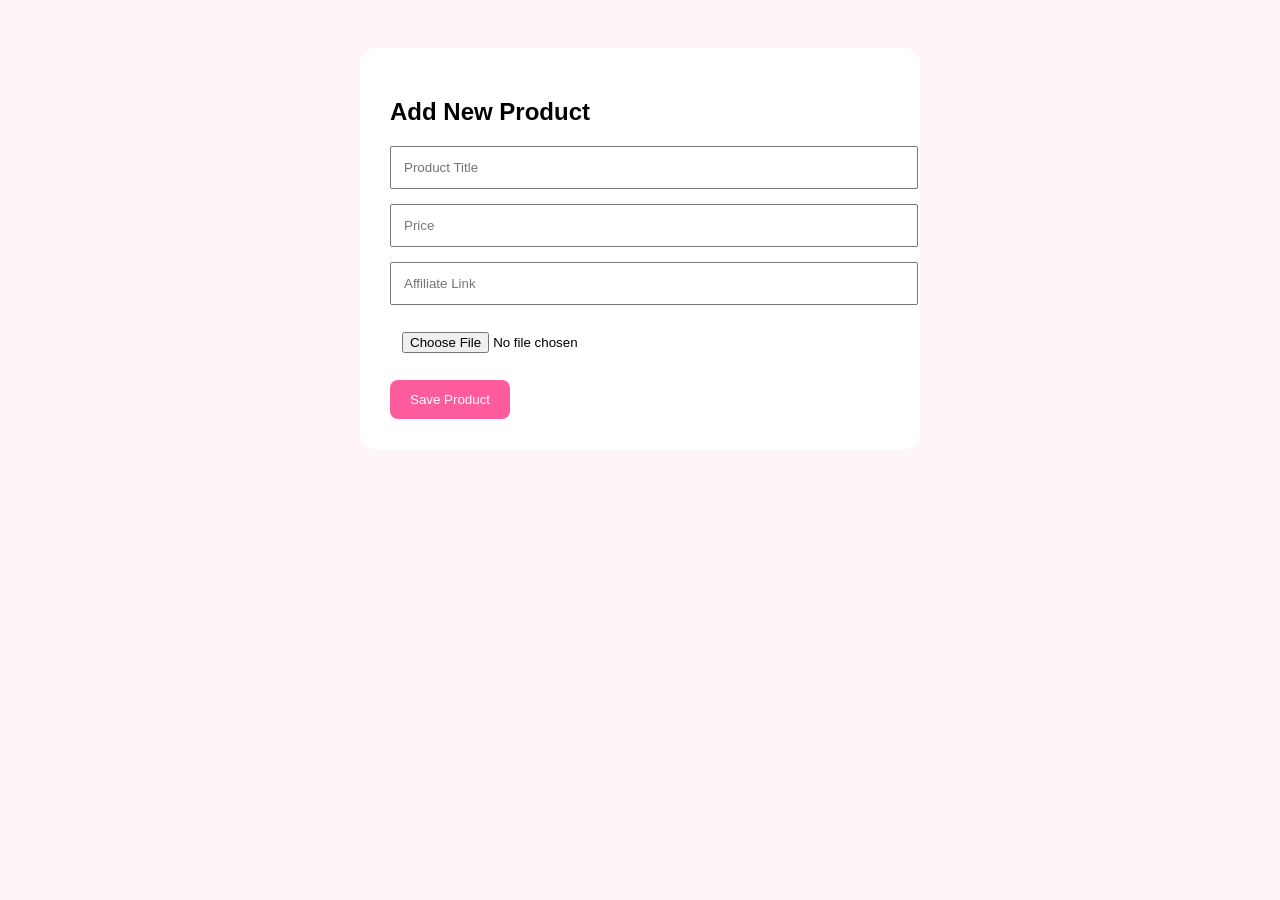
==== templates/add_product.html @ 9f48e4bb "Initial website" ====
<!DOCTYPE html>
<html>
<head>
    <title>Add Product</title>

    <style>

        body{
            font-family:Arial;
            background:#FFF5F7;
            padding:40px;
        }

        form{
            background:white;
            max-width:500px;
            margin:auto;
            padding:30px;
            border-radius:15px;
        }

        input{
            width:100%;
            padding:12px;
            margin-bottom:15px;
        }

        button{
            background:#ff5c9d;
            color:white;
            border:none;
            padding:12px 20px;
            border-radius:8px;
            cursor:pointer;
        }

    </style>

</head>
<body>

<form method="POST" enctype="multipart/form-data">

    <h2>Add New Product</h2>

    <input type="text" name="title" placeholder="Product Title" required>

    <input type="text" name="price" placeholder="Price" required>

    <input type="text" name="affiliate_link" placeholder="Affiliate Link" required>

    <input type="file" name="image" required>

    <button type="submit">
        Save Product
    </button>

</form>

</body>
</html>
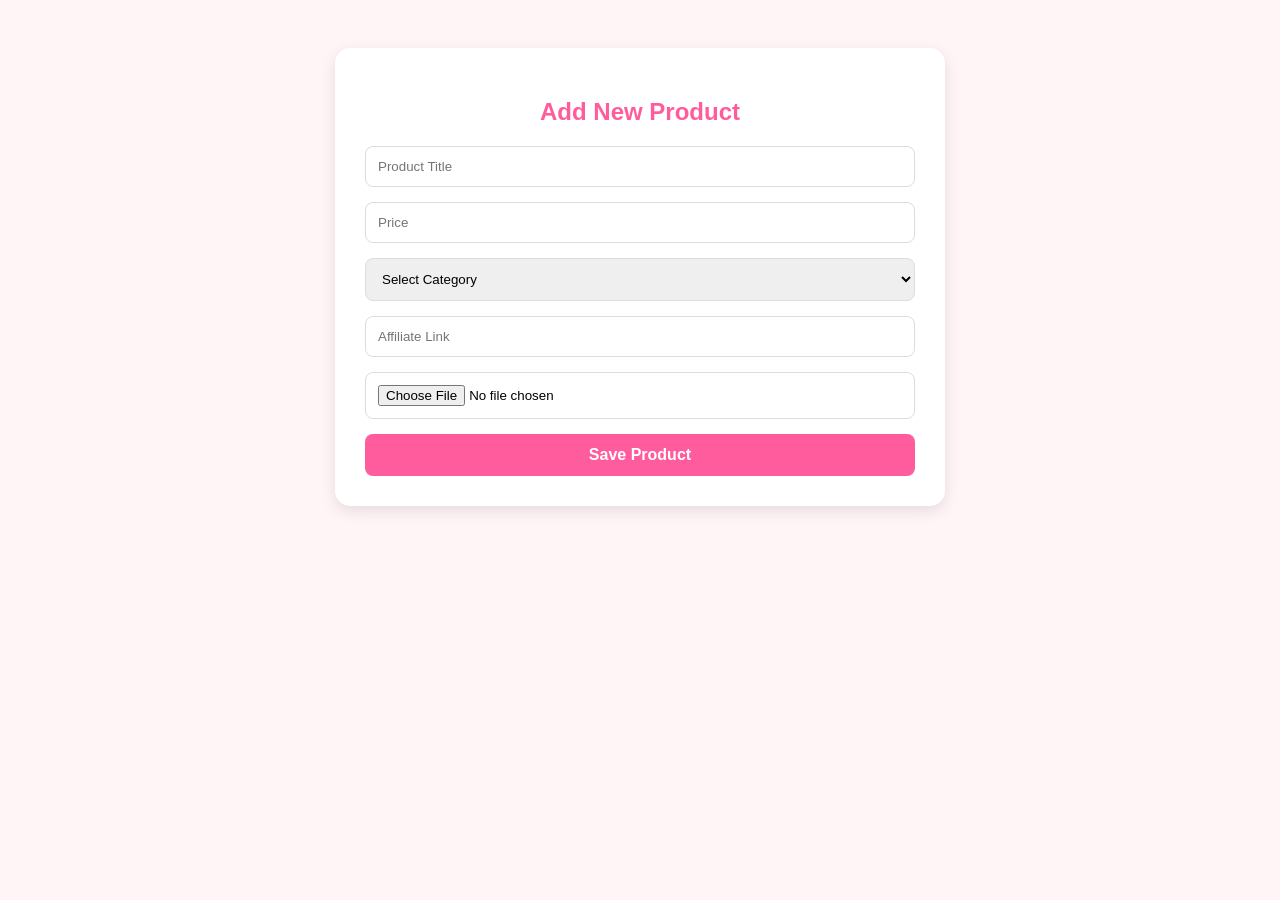
==== commit c27837a8: "Added category filtering" ====
--- a/templates/add_product.html
+++ b/templates/add_product.html
@@ -13,16 +13,27 @@
 
         form{
             background:white;
-            max-width:500px;
+            max-width:550px;
             margin:auto;
             padding:30px;
             border-radius:15px;
+            box-shadow:0 5px 15px rgba(0,0,0,.1);
         }
 
-        input{
+        h2{
+            color:#ff5c9d;
+            text-align:center;
+            margin-bottom:20px;
+        }
+
+        input,
+        select{
             width:100%;
             padding:12px;
             margin-bottom:15px;
+            border:1px solid #ddd;
+            border-radius:8px;
+            box-sizing:border-box;
         }
 
         button{
@@ -32,6 +43,13 @@
             padding:12px 20px;
             border-radius:8px;
             cursor:pointer;
+            width:100%;
+            font-size:16px;
+            font-weight:bold;
+        }
+
+        button:hover{
+            background:#ff3f8b;
         }
 
     </style>
@@ -43,13 +61,37 @@
 
     <h2>Add New Product</h2>
 
-    <input type="text" name="title" placeholder="Product Title" required>
+    <input
+        type="text"
+        name="title"
+        placeholder="Product Title"
+        required>
 
-    <input type="text" name="price" placeholder="Price" required>
+    <input
+        type="text"
+        name="price"
+        placeholder="Price"
+        required>
 
-    <input type="text" name="affiliate_link" placeholder="Affiliate Link" required>
+    <select name="category" required>
+        <option value="">Select Category</option>
+        <option value="Fashion">Fashion</option>
+        <option value="Beauty">Beauty</option>
+        <option value="Accessories">Accessories</option>
+        <option value="Tech">Tech</option>
+        <option value="Home">Home</option>
+    </select>
 
-    <input type="file" name="image" required>
+    <input
+        type="text"
+        name="affiliate_link"
+        placeholder="Affiliate Link"
+        required>
+
+    <input
+        type="file"
+        name="image"
+        required>
 
     <button type="submit">
         Save Product
